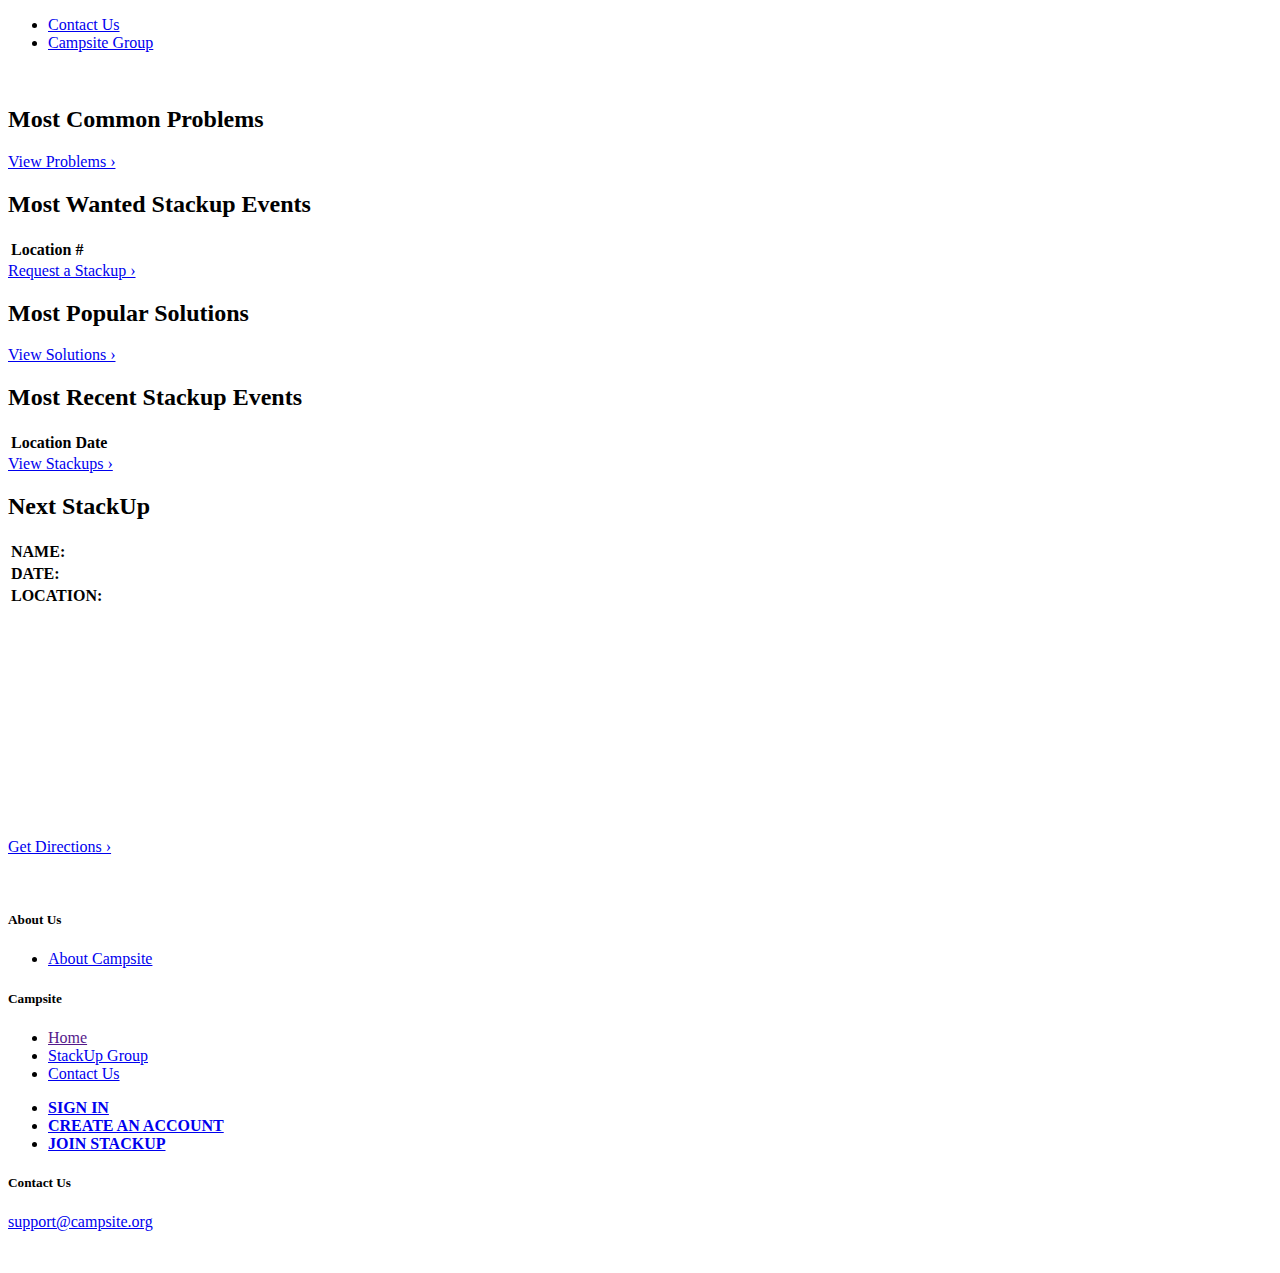
==== index.html @ 3e63fa3f "Added links and single hostname reference" ====
<!DOCTYPE html>
<html lang="en">
  <head>
    <meta charset="utf-8">
	<meta http-equiv="X-UA-Compatible" content="IE=edge,chrome=1">
	
    <title>StackUp</title>
	<meta name="viewport" content="initial-scale=1">
    <meta name="description" content="StackUp">
    <meta name="author" content="Platform D, 2013">
	<meta name="geography" content="Mountain View, CA">
	<meta name="copyright" content="(c) 2013, Platform D. All rights reserved.">
	<meta name="designer" content="Take Flight Graphics: www.takeflightgraphics.com">
	<meta name="distribution" content="global">
	<meta name="robots" content="index, follow">

	<link rel="shortcut icon" href="favicon.ico">
	
	<link rel="stylesheet" href="public/css/hack-global.css">
	<link rel="stylesheet" href="public/css/containers.css">
	<link rel="stylesheet" href="public/css/lists-links.css">
	<link rel="stylesheet" href="public/css/forms.css">
	
	<link rel="stylesheet" href="public/css/webFonts.css">
	<link rel="stylesheet" href="http://fonts.googleapis.com/css?family=Muli">
	
	<script src="public/js/datescript.js"></script>
	
	<!-- royalslider stylesheets -->  
	<link rel="stylesheet" href="public/css/royalslider.css" class="rs-file">       
	<link rel="stylesheet" href="public/css/rs-default.css" class="rs-file">

    <script type="text/javascript" src="https://ajax.googleapis.com/ajax/libs/jquery/1.8.3/jquery.min.js"></script> <!-- royalslider, jQuery cycle, superfish menu -->
	<script class="rs-file" src="public/js/jquery.royalslider.min.js"></script>
	
	<script src="public/js/datescript.js"></script>
	
    <script >campsiteHost="http://campsite.local/app_dev.php";</script>
</head>
<body>
<noscript>
	For full functionality of this site it is necessary to enable JavaScript. Here are the instructions on how to <a href="http://www.enable-javascript.com/" target="_blank">enable JavaScript in your web browser</a>.
</noscript>

<div id="wrapper-ht">
	
	<div id="header"> <!-- begin header -->
		
		<div id="topNav">
			<ul>
				<li><a id="contact2" href="/contact">Contact Us</a></li>
				<li><a id="stackupgrp2" href="/stackup">Campsite Group</a></li>
			</ul>
		</div>

		<a href="http://www.campsite.org" target="_blank"><img src="public/img/logo_en_stackup.jpg" alt="" id="brand_small"></a>
		
	</div> <!-- end header -->
	
	<div id="content">
		<div id="contentLft">		
			
			<script id="addJS">
				jQuery(document).ready(function($) {
				// Please note that autoHeight option has some conflicts with options like imageScaleMode, imageAlignCenter and autoScaleSlider
				// it's recommended to disable them when using autoHeight module
				  $('#content-slider-1').royalSlider({
				    autoHeight: true,
				    arrowsNav: false,
				    fadeinLoadedSlide: false,
				    controlNavigationSpacing: 0,
				    controlNavigation: 'tabs',
				    imageScaleMode: 'none',
				    imageAlignCenter:false,
				    loop: false,
				    loopRewind: true,
				    numImagesToPreload: 6,
				    keyboardNavEnabled: true,
				    usePreloader: false,
						autoPlay: {
				    		enabled: true,
				    		pauseOnHover: true,
							delay: 5000
				    	}
					});
					
					$("#about").attr("href", campsiteHost + $("#about").attr("href"));
					$("#home").attr("href", campsiteHost + $("#home").attr("href"));
					$("#contact").attr("href", campsiteHost + $("#contact").attr("href"));
					$("#contact2").attr("href", campsiteHost + $("#contact2").attr("href"));
					$("#stackupgrp").attr("href", campsiteHost + $("#stackupgrp").attr("href"));
					$("#stackupgrp2").attr("href", campsiteHost + $("#stackupgrp2").attr("href"));
					$("#signin").attr("href", campsiteHost + $("#signin").attr("href"));
					$("#createaccnt").attr("href", campsiteHost + $("#createaccnt").attr("href"));
					$("#join").attr("href", campsiteHost + $("#join").attr("href"));
					
					$("#mps").attr("href", campsiteHost + $("#mps").attr("href"));
					$("#mcp").attr("href", campsiteHost + $("#mcp").attr("href"));
					$("#mre").attr("href", campsiteHost + $("#mre").attr("href"));
					$("#mwe").attr("href", campsiteHost + $("#mwe").attr("href"));
					
					
					var url = campsiteHost + '/api/groups/2';
		            $.getJSON(url + '?callback=?', null,
                        function(data) {  
                            //Get the 'Solutions' entry
                            solutionsEs = null;
                            problemsEs = null;
                            eventLocationsEs = null;
                                                                       
                            entrySets = data.entrySets;
                            for (i in entrySets){
                                var es = entrySets[i];
                                
                                if(es.name == 'Solutions') {
                                    solutionsEs = es;
                                } else if(es.name == 'Problems') {
                                    problemsEs = es;
                                } else if(es.name == 'Potential StackUp Locations') {
                                    eventLocationsEs = es;
                                }
                            }
                            
                            for(i in solutionsEs.entries) {
                                var entry = solutionsEs.entries[i];
                                $('#solutions').append('<li><a href="'+entry.url+'">' + entry.name + '</a></li>');
                            }
                            
                            for(i in problemsEs.entries) {
                                var entry = problemsEs.entries[i];
                                $('#problems').append('<li><a href="'+entry.url+'">' + entry.name + '</a></li>');
                            }
                            
                            for(i in eventLocationsEs.entries) {
                                var entry = eventLocationsEs.entries[i];
                                $('#locations').append(
                                    '<tr '+(i%2==0?'class="fill"':'')+'><td><a href="' + entry.url + '">' + entry.name + '</td>' +
                                    '<td>' + entry.numVotes + '</td></tr>'
                                );
                            }
                            
                            for(i in data.pastEvents) {
                                var event = data.pastEvents[i];
                                $('#pastEvents').append(
                                    '<tr '+(i%2==0?'class="fill"':'')+'><td><a href="' + event.url + '">' + event.name + '</a></td>' +
                                    '<td>' + event.daterange + '</td></tr>'
                                );
                            }
                            
                            $('#nextEventName').append('<a href="'+data.nextEvent['url']+'">'+data.nextEvent['name']+'</a>');
                            $('#nextEventDateRange').append(data.nextEvent.daterange);
                            $('#nextEventLocation').append(
                                data.nextEvent['location'] + '<br/>' + 
                                data.nextEvent['address1'] + '<br/>' + 
                                data.nextEvent['address2']);
                                
                            address = encodeURIComponent(data.nextEvent['address1']+" "+data.nextEvent['address2']);                            
                            $("#gmapiframe").attr("src", $("#gmapiframe").attr("src") + address);
                            $("#gmapa").attr("href", $("#gmapa").attr("href") + address);
                        });
				});
			</script>
			
			<div class="row">
				<div class="cBxLft">
					<h2>Most Common Problems</h2>
					<ul id="problems">
					</ul>
					
					<a id="mcp" href="/list/4" class="btn bld spcr-t3 right">View Problems &rsaquo;</a>
				</div>
				<div class="cBxRt">
					<h2>Most Wanted Stackup Events</h2>
				
					<table summary="Most Recent Stackup Events" class="tblStyle">
					    <thead>
					        <tr>
					            <th>Location</th>
					            <th>#</th>
					        </tr>
					    </thead>
					    <tbody id="locations">
					    </tbody>
				    </table>
					
					<a id="mwe" href="/list/6" class="btn bld spcr-t3 right">Request a Stackup &rsaquo;</a>
				</div>
				<div class="clr"></div>
				
			</div> <!-- end row -->
			
			<div class="row">
				<div class="cBxLft">
					<h2>Most Popular Solutions</h2>
					<ul id="solutions">
					</ul>
					
					<a id="mps" href="/list/5" class="btn bld spcr-t3 right">View Solutions &rsaquo;</a>
				</div>
				<div class="cBxRt">
					<h2>Most Recent Stackup Events</h2>
				
					<table summary="Most Recent Stackup Events" class="tblStyle">
					    <thead>
					        <tr>
					            <th>Location</th>
					            <th>Date</th>
					        </tr>
					    </thead>
					    <tbody id="pastEvents">
					    </tbody>
				    </table>
					
					<a id="mre" href="/stackup/events/" class="btn bld spcr-t3 right">View Stackups &rsaquo;</a>
				</div>
				<div class="clr"></div>
				
			</div> <!-- end row -->
		</div> <!-- end contentLft -->				
		
		<div id="contentRt">		
			<h2 class="greyBar">Next StackUp</h2>
			
			<table summary="Event Info" class="tblStyle">
				<tbody>
				    <tr>
				        <td width="35%"><strong>NAME:</strong></td>
				        <td id="nextEventName" width="65%"></td>
				    </tr>
					<tr>
						<td width="35%"><strong>DATE:</strong></td>
						<td id="nextEventDateRange" width="65%"></td>
					</tr>
					<tr>
						<td><strong>LOCATION:</strong></td>
						<td id="nextEventLocation"></td>
					</tr>
				</tbody>
			</table>
			
			<iframe id="gmapiframe" width="290" height="210" frameborder="0" scrolling="no" marginheight="0" marginwidth="0" src="https://maps.google.com/maps?output=embed&amp;q="></iframe>
			<p class="smtxt txtrt spcr-n padbtm"><a id="gmapa" href="https://maps.google.com/maps?source=embed&amp;q=" target="_blank">Get Directions &rsaquo;</a></p>
			
			<div class="clr"></div>
							
		</div> <!-- end contentRt -->	
	
		<br class="clr">
			
	</div> <!-- end content -->
	
	<div class="push"></div> <!-- needed for sticky footer -->
</div><!-- end wrapper-ht -->

<a name="sitemap"></a>

<div id="footer">
	<div id="ftr-content">						
		<div class="ftrcol">
			<h5>About Us</h5>
			<ul>
				<li><a id="about" href="/about">About Campsite</a></li>
			</ul>
		</div>
		<div class="ftrcol">
			<h5>Campsite</h5>
			<ul>
				<li><a id="home" href="">Home</a></li>
				<li><a id="stackupgrp" href="/stackup">StackUp Group</a></li>
				<li><a id="contact" href="/contact">Contact Us</a></li>
			</ul>			
		</div>
		<div class="ftrcol">		
			<ul>
				<li><a id="signin" href="/login"><strong>SIGN IN</strong></a></li>
				<li><a id="createaccnt" href="/account/register"><strong>CREATE AN ACCOUNT</strong></a></li>
				<li><a id="join" href="/stackup/join"><strong>JOIN STACKUP</strong></a></li>
			</ul>
			
        </div>
        <div id="contactNfo" class="divrt">
	        <h5>Contact Us</h5>
			
			<p><a href="&#109;&#097;&#105;&#108;&#116;&#111;:&#115;&#117;&#112;&#112;&#111;&#114;&#116;&#064;&#099;&#097;&#109;&#112;&#115;&#105;&#116;&#101;&#046;&#111;&#114;&#103;">&#115;&#117;&#112;&#112;&#111;&#114;&#116;&#064;&#099;&#097;&#109;&#112;&#115;&#105;&#116;&#101;&#046;&#111;&#114;&#103;</a></p>
			
		</div>
		
		<br class="clr">

		<div id="copyright">
			<script language="JavaScript">document.write(include_copyright(2012));</script>
		</div>
	</div> <!-- end footer content -->
</div> <!-- end footer -->
		
</body>
</html>
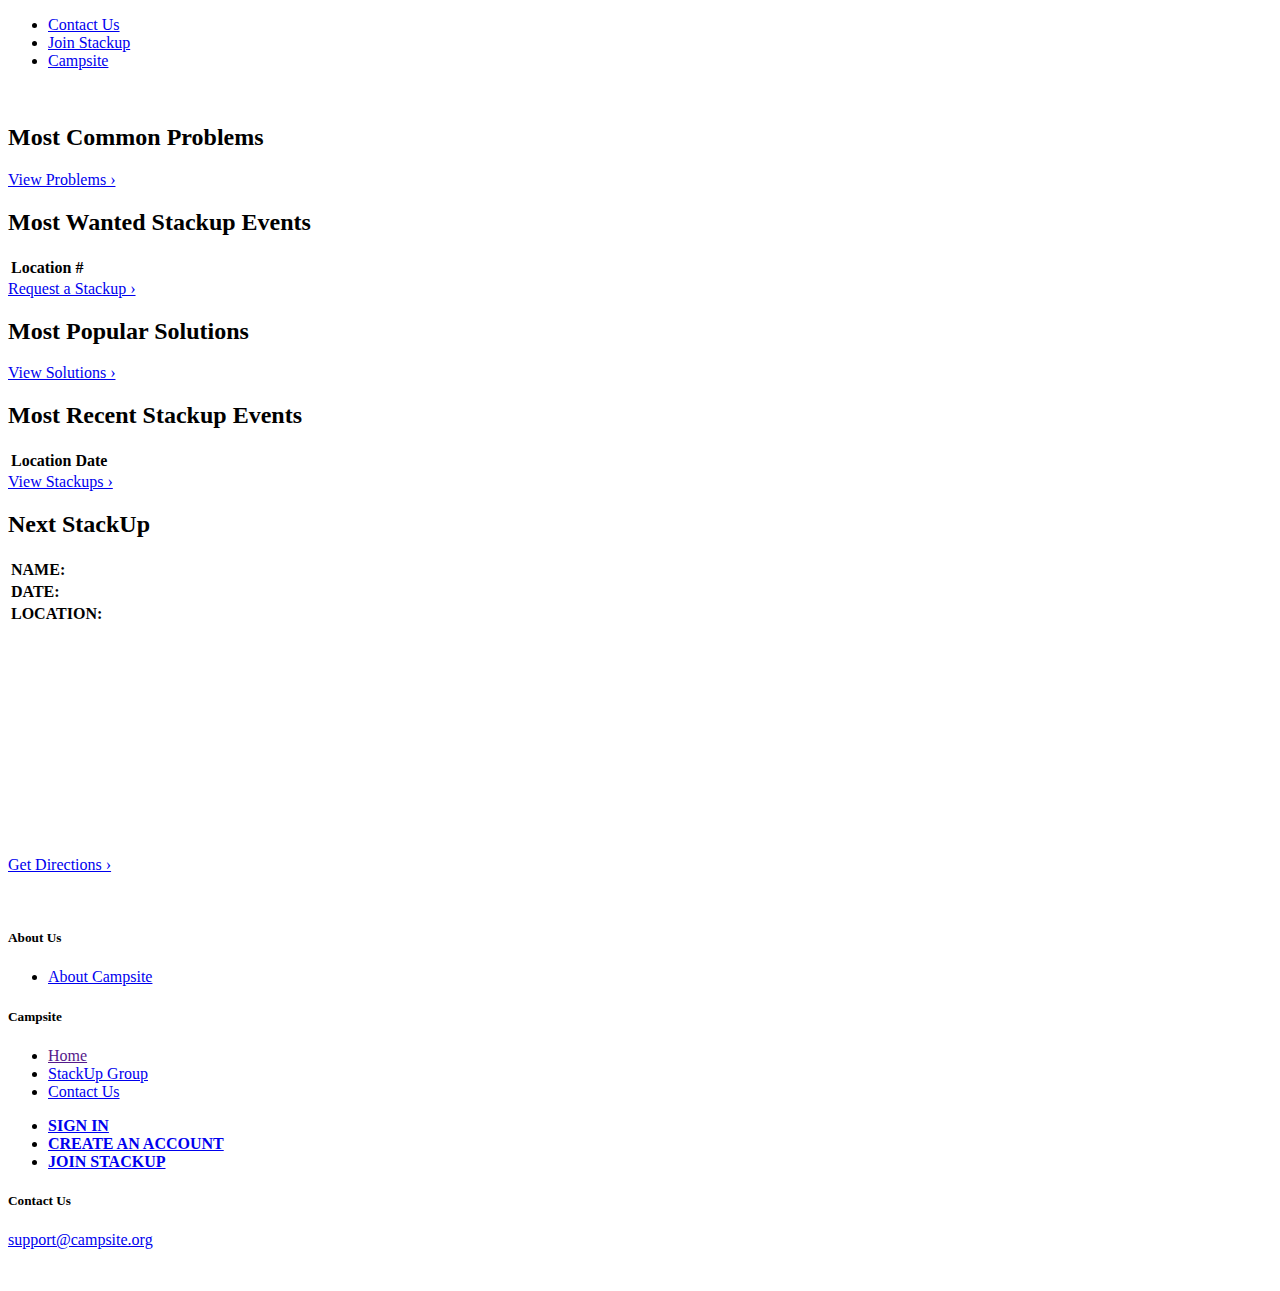
==== commit af0619e8: "Update links, add join link to header" ====
--- a/index.html
+++ b/index.html
@@ -35,7 +35,7 @@
 	
 	<script src="public/js/datescript.js"></script>
 	
-    <script >campsiteHost="http://campsite.local/app_dev.php";</script>
+    <script >campsiteHost="http://www.campsite.org";</script>
 </head>
 <body>
 <noscript>
@@ -49,7 +49,8 @@
 		<div id="topNav">
 			<ul>
 				<li><a id="contact2" href="/contact">Contact Us</a></li>
-				<li><a id="stackupgrp2" href="/stackup">Campsite Group</a></li>
+				<li><a id="join" href="/stackup/join"">Join Stackup</a></li>
+				<li><a id="campsite" href="/">Campsite</a></li>
 			</ul>
 		</div>
 
@@ -84,23 +85,18 @@
 				    	}
 					});
 					
+					$("#campsite").attr("href", campsiteHost);
 					$("#about").attr("href", campsiteHost + $("#about").attr("href"));
 					$("#home").attr("href", campsiteHost + $("#home").attr("href"));
 					$("#contact").attr("href", campsiteHost + $("#contact").attr("href"));
 					$("#contact2").attr("href", campsiteHost + $("#contact2").attr("href"));
 					$("#stackupgrp").attr("href", campsiteHost + $("#stackupgrp").attr("href"));
-					$("#stackupgrp2").attr("href", campsiteHost + $("#stackupgrp2").attr("href"));
 					$("#signin").attr("href", campsiteHost + $("#signin").attr("href"));
 					$("#createaccnt").attr("href", campsiteHost + $("#createaccnt").attr("href"));
 					$("#join").attr("href", campsiteHost + $("#join").attr("href"));
-					
-					$("#mps").attr("href", campsiteHost + $("#mps").attr("href"));
-					$("#mcp").attr("href", campsiteHost + $("#mcp").attr("href"));
-					$("#mre").attr("href", campsiteHost + $("#mre").attr("href"));
-					$("#mwe").attr("href", campsiteHost + $("#mwe").attr("href"));
-					
-					
-					var url = campsiteHost + '/api/groups/2';
+					$("#join2").attr("href", campsiteHost + $("#join2").attr("href"));
+					
+					var url = campsiteHost + '/api/groups/16';
 		            $.getJSON(url + '?callback=?', null,
                         function(data) {  
                             //Get the 'Solutions' entry
@@ -114,10 +110,13 @@
                                 
                                 if(es.name == 'Solutions') {
                                     solutionsEs = es;
+					                $("#mps").attr("href", solutionsEs.url);
                                 } else if(es.name == 'Problems') {
                                     problemsEs = es;
-                                } else if(es.name == 'Potential StackUp Locations') {
+					                $("#mcp").attr("href", problemsEs.url);
+                                } else if(es.name == 'Possible Events') {
                                     eventLocationsEs = es;
+					                $("#mwe").attr("href", eventLocationsEs.url);
                                 }
                             }
                             
@@ -167,7 +166,7 @@
 					<ul id="problems">
 					</ul>
 					
-					<a id="mcp" href="/list/4" class="btn bld spcr-t3 right">View Problems &rsaquo;</a>
+					<a id="mcp" href="/" class="btn bld spcr-t3 right">View Problems &rsaquo;</a>
 				</div>
 				<div class="cBxRt">
 					<h2>Most Wanted Stackup Events</h2>
@@ -183,7 +182,7 @@
 					    </tbody>
 				    </table>
 					
-					<a id="mwe" href="/list/6" class="btn bld spcr-t3 right">Request a Stackup &rsaquo;</a>
+					<a id="mwe" href="/" class="btn bld spcr-t3 right">Request a Stackup &rsaquo;</a>
 				</div>
 				<div class="clr"></div>
 				
@@ -195,7 +194,7 @@
 					<ul id="solutions">
 					</ul>
 					
-					<a id="mps" href="/list/5" class="btn bld spcr-t3 right">View Solutions &rsaquo;</a>
+					<a id="mps" href="/" class="btn bld spcr-t3 right">View Solutions &rsaquo;</a>
 				</div>
 				<div class="cBxRt">
 					<h2>Most Recent Stackup Events</h2>
@@ -274,7 +273,7 @@
 			<ul>
 				<li><a id="signin" href="/login"><strong>SIGN IN</strong></a></li>
 				<li><a id="createaccnt" href="/account/register"><strong>CREATE AN ACCOUNT</strong></a></li>
-				<li><a id="join" href="/stackup/join"><strong>JOIN STACKUP</strong></a></li>
+				<li><a id="join2" href="/stackup/join"><strong>JOIN STACKUP</strong></a></li>
 			</ul>
 			
         </div>
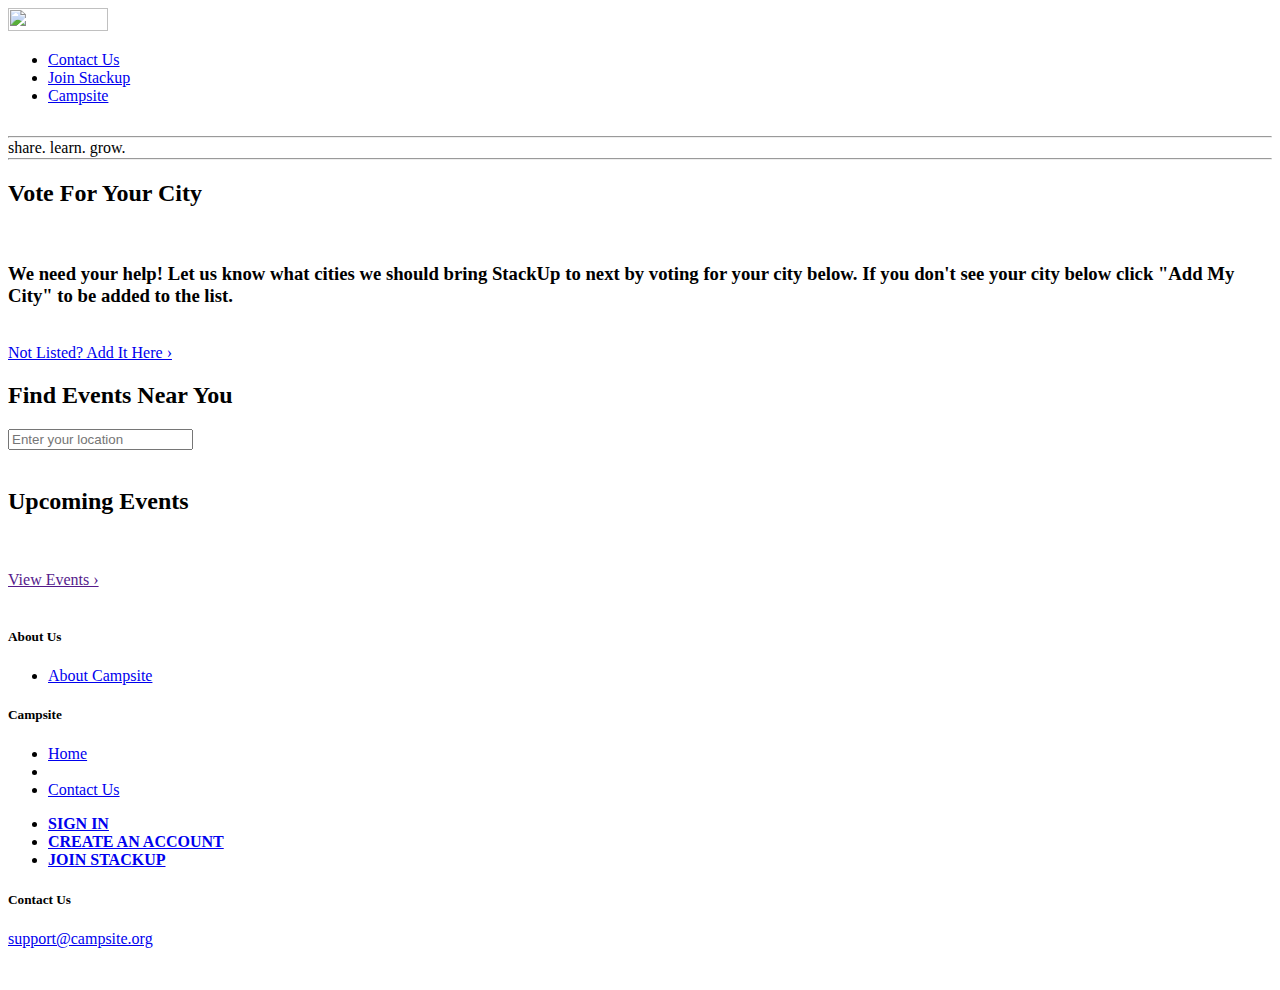
==== commit 9975cd81: "Remove static stackup references" ====
--- a/index.html
+++ b/index.html
@@ -14,7 +14,7 @@
 	<meta name="distribution" content="global">
 	<meta name="robots" content="index, follow">
 
-	<link rel="shortcut icon" href="favicon.ico">
+	<link rel="shortcut icon" href="public/img/favicon.ico">
 	
 	<link rel="stylesheet" href="public/css/hack-global.css">
 	<link rel="stylesheet" href="public/css/containers.css">
@@ -24,7 +24,8 @@
 	<link rel="stylesheet" href="public/css/webFonts.css">
 	<link rel="stylesheet" href="http://fonts.googleapis.com/css?family=Muli">
 	
-	<script src="public/js/datescript.js"></script>
+	<script src="https://maps.googleapis.com/maps/api/js?v=3.exp&sensor=false&libraries=places"></script>
+    <script src="public/js/datescript.js"></script>
 	
 	<!-- royalslider stylesheets -->  
 	<link rel="stylesheet" href="public/css/royalslider.css" class="rs-file">       
@@ -35,262 +36,319 @@
 	
 	<script src="public/js/datescript.js"></script>
 	
-    <script >campsiteHost="http://www.campsite.org";</script>
+    <script >
+        campsiteHost="http://www.campsite.org";
+        groupsArray = [];
+        
+        var map;
+        var markersArray = [];
+        var infoArray = [];
+
+        function initialize() {
+            var mapOptions = {
+                center: new google.maps.LatLng(55.1136944, -6.6849769),
+                zoom: 1,
+                mapTypeId: google.maps.MapTypeId.ROADMAP
+            };
+
+            var map = new google.maps.Map(document.getElementById('map-canvas'),
+                mapOptions);
+
+            var input = document.getElementById('map-location-search');
+            var autocomplete = new google.maps.places.Autocomplete(input);
+
+            autocomplete.bindTo('bounds', map);
+
+            google.maps.event.addListener(autocomplete, 'place_changed', function() {
+                input.className = '';
+                var place = autocomplete.getPlace();
+                if (!place.geometry) {
+                    // Inform the user that the place was not found and return.
+                    input.className = 'notfound';
+                    return;
+                }
+
+                // If the place has a geometry, then present it on a map.
+                if (place.geometry.viewport) {
+                    map.fitBounds(place.geometry.viewport);
+                } else {
+                    map.setCenter(place.geometry.location);
+                    map.setZoom(17);
+                }
+            });
+
+            geocoder = new google.maps.Geocoder();
+
+            if (groupsArray.length > 0) {
+
+                var infowindow = new google.maps.InfoWindow();
+
+                for (i=0; i<groupsArray.length; i++) {
+
+                    var contentString = '<div class="map-info">' +
+                            '<div class="map-info-title"><a href="' + groupsArray[i]['url'] + '">' + groupsArray[i]['name'] + '</a></div>' +
+                            '<div class="map-info-address1">' + groupsArray[i]['address1'] + '</div>' +
+                            '<div class="map-info-address2">' + groupsArray[i]['address2'] + '</div>' +
+                            '<div class="map-info-city">' + groupsArray[i]['city'] + '</div>' +
+                            '<div class="map-info-state">' + groupsArray[i]['stateProvince'] + '</div>' +
+                        '</div>';
+                        
+                    var address = groupsArray[i]['location'] + " " + 
+                                groupsArray[i]['address1'] + " " + 
+                                groupsArray[i]['address2'];
+                                  
+                    var name = groupsArray[i]['name'];
+                    
+                    geocoder.geocode( { 'address': address}, function(results, status) { 
+                        if(results[0] == null)
+                            return;
+                                                   
+                        var marker = new google.maps.Marker({
+                            title:name,
+                            map: map,
+                            info: contentString,
+                            position: results[0].geometry.location
+                        });
+
+                        markersArray.push(marker);
+
+                        google.maps.event.addListener(marker, 'click', function() {
+                            infowindow.setContent(this.info);
+                            infowindow.open(map, this);
+                        });
+                    });
+                }
+            }
+        }
+    </script>
+    
+    <script id="addJS">
+	    jQuery(document).ready(function($) {
+		
+		    $("#campsite").attr("href", campsiteHost);
+		    $("#about").attr("href", campsiteHost + $("#about").attr("href"));
+		    $("#home").attr("href", campsiteHost + $("#home").attr("href"));
+		    $("#contact").attr("href", campsiteHost + $("#contact").attr("href"));
+		    $("#contact2").attr("href", campsiteHost + $("#contact2").attr("href"));
+		    $("#signin").attr("href", campsiteHost + $("#signin").attr("href"));
+		    $("#createaccnt").attr("href", campsiteHost + $("#createaccnt").attr("href"));
+		    $("#join").attr("href", campsiteHost + $("#join").attr("href"));
+		    $("#join2").attr("href", campsiteHost + $("#join2").attr("href"));
+		    $("#mwe").attr("href", campsiteHost + $("#mwe").attr("href"));
+		    
+		    var url = campsiteHost + '/api/groups/16';
+		    
+		    $.getJSON(url + '?callback=?', null,
+                function(data) {
+                    eventLocationsEs = null;
+                    
+                    $('#description').append(data.description);
+                    
+                    $("#group-link").attr("href", data.url);
+                    console.log(data.avatarPath);
+                    if(data.avatarPath != null) {
+		                $logo = $("#brand-group");
+		                $logo.attr("src", data.avatarPath);
+		                $logo.attr("style", "max-height:64px;max-width:413px");
+		            }
+		            
+		            $("#mre").attr("href", data.url + "events");
+		            
+		            var group = $("#group");
+                    group.attr("href", data.url);
+                    group.text(data.name);
+		                      
+                    entrySets = data.entrySets;
+                    if(entrySets) {
+                        for (i in entrySets){
+                            var es = entrySets[i];
+                            
+                            if(es.name == 'Attend a Stackup Near You') {
+                                eventLocationsEs = es;
+		                        $("#mwe").attr("href", eventLocationsEs.url);
+                            }
+                        }
+                    }
+                    
+                    if(eventLocationsEs) {
+                        for(i in eventLocationsEs.entries) {
+                            var entry = eventLocationsEs.entries[i];
+                            $('#locations').append(
+                                '<tr '+(i%2==0?'class="fill"':'')+'><td><a href="' + entry.url + '">' + entry.name + '</td>' +
+                                '<td>' + entry.numVotes + '</td></tr>'
+                            );
+                        }
+                    }
+                    
+                    if(data.pastEvents) {
+                        for(i in data.pastEvents) {
+                            var event = data.pastEvents[i];
+                            $('#pastEvents').append(
+                                '<tr '+(i%2==0?'class="fill"':'')+'><td><a href="' + event.url + '">' + event.name + '</a></td>' +
+                                '<td>' + event.daterange + '</td></tr>'
+                            );
+                        }
+                    }
+                    
+                    if(data.upcomingEvents) {
+                        for(i in data.upcomingEvents) {
+                            var event = data.upcomingEvents[i];
+                            $('#upcomingEvents').append(
+                                '<tr '+(i%2==0?'class="fill"':'')+'><td><a href="' + event.url + '">' + event.name + '</a></td>' +
+                                '<td>' + event.daterange + '</td></tr>'
+                            );
+                            
+                            singleGroup = [];
+                            singleGroup['name'] = event.location;
+                            singleGroup['address1'] = event.address1;
+                            singleGroup['address2'] = event.address2;
+                            singleGroup['url'] = event.url;
+                            groupsArray.push(singleGroup);
+                        }
+                    }
+                    
+                    $('#nextEventName').append('<a href="'+data.nextEvent['url']+'">'+data.nextEvent['name']+'</a>');
+                    $('#nextEventDateRange').append(data.nextEvent.daterange);
+                    $('#nextEventLocation').append(
+                        data.nextEvent['location'] + '<br/>' + 
+                        data.nextEvent['address1'] + '<br/>' + 
+                        data.nextEvent['address2']);
+                     
+                    initialize();
+                });
+	    });
+    </script>
+	
 </head>
+
 <body>
-<noscript>
-	For full functionality of this site it is necessary to enable JavaScript. Here are the instructions on how to <a href="http://www.enable-javascript.com/" target="_blank">enable JavaScript in your web browser</a>.
-</noscript>
-
-<div id="wrapper-ht">
-	
-	<div id="header"> <!-- begin header -->
-		
-		<div id="topNav">
-			<ul>
-				<li><a id="contact2" href="/contact">Contact Us</a></li>
-				<li><a id="join" href="/stackup/join"">Join Stackup</a></li>
-				<li><a id="campsite" href="/">Campsite</a></li>
-			</ul>
-		</div>
-
-		<a href="http://www.campsite.org" target="_blank"><img src="public/img/logo_en_stackup.jpg" alt="" id="brand_small"></a>
-		
-	</div> <!-- end header -->
-	
-	<div id="content">
-		<div id="contentLft">		
+    <noscript>For full functionality of this site it is necessary to enable JavaScript. Here are the instructions on how to <a href="http://www.enable-javascript.com/" target="_blank">enable JavaScript in your web browser</a>.</noscript>
+
+    <div id="wrapper-ht">
+	
+        <div id="header-group" id="header" style="height: 120px;"> <!-- begin header -->
+        
+	        <a href="http://www.campsite.org" target="_blank">
+	            <img src="public/img/logo-campsite-sm.png" width="100" height="23" alt="" class="brand-small">
+            </a>
+	        <div id="topNav">
+		        <ul>
+			        <li><a id="contact2" target="_blank" href="/contact">Contact Us</a></li>
+			        <li><a id="join" target="_blank" href="/stackup/join"">Join Stackup</a></li>
+			        <li><a id="campsite" target="_blank" href="/">Campsite</a></li>
+		        </ul>
+	        </div>
+	
+	        <a id="group-link" href="" target="_blank">
+	            <img src="" alt="" id="brand-group">
+            </a>
+	
+	        <div id="tagline-group" style="top:110px;">
+		        <span class="red">share.</span>
+		        <span class="grn">learn.</span>
+		        <span class="blu">grow.</span>
+	        </div>
+	
+	        
+        </div> <!-- end header -->
+
+        <div id="content">
+        
+            <hr>
+            
+            <div id="contentLftMP">
+                <h2 id="description"></h2>
+	            
+	            <hr class="clr">
+	            
+	            <div>
+			        <h2>Vote For Your City</h2>
+			        <br>
+			        <h3>We need your help!  Let us know what cities we should bring StackUp to next by voting for your city below.  If you don't see your city below click "Add My City" to be added to the list.</h3>
+		            <br>
+			        <table summary="Most Recent Stackup Events" class="tblStyle">
+			            
+			            <tbody id="locations">
+			            </tbody>
+		            </table>
 			
-			<script id="addJS">
-				jQuery(document).ready(function($) {
-				// Please note that autoHeight option has some conflicts with options like imageScaleMode, imageAlignCenter and autoScaleSlider
-				// it's recommended to disable them when using autoHeight module
-				  $('#content-slider-1').royalSlider({
-				    autoHeight: true,
-				    arrowsNav: false,
-				    fadeinLoadedSlide: false,
-				    controlNavigationSpacing: 0,
-				    controlNavigation: 'tabs',
-				    imageScaleMode: 'none',
-				    imageAlignCenter:false,
-				    loop: false,
-				    loopRewind: true,
-				    numImagesToPreload: 6,
-				    keyboardNavEnabled: true,
-				    usePreloader: false,
-						autoPlay: {
-				    		enabled: true,
-				    		pauseOnHover: true,
-							delay: 5000
-				    	}
-					});
-					
-					$("#campsite").attr("href", campsiteHost);
-					$("#about").attr("href", campsiteHost + $("#about").attr("href"));
-					$("#home").attr("href", campsiteHost + $("#home").attr("href"));
-					$("#contact").attr("href", campsiteHost + $("#contact").attr("href"));
-					$("#contact2").attr("href", campsiteHost + $("#contact2").attr("href"));
-					$("#stackupgrp").attr("href", campsiteHost + $("#stackupgrp").attr("href"));
-					$("#signin").attr("href", campsiteHost + $("#signin").attr("href"));
-					$("#createaccnt").attr("href", campsiteHost + $("#createaccnt").attr("href"));
-					$("#join").attr("href", campsiteHost + $("#join").attr("href"));
-					$("#join2").attr("href", campsiteHost + $("#join2").attr("href"));
-					
-					var url = campsiteHost + '/api/groups/16';
-		            $.getJSON(url + '?callback=?', null,
-                        function(data) {  
-                            //Get the 'Solutions' entry
-                            solutionsEs = null;
-                            problemsEs = null;
-                            eventLocationsEs = null;
-                                                                       
-                            entrySets = data.entrySets;
-                            for (i in entrySets){
-                                var es = entrySets[i];
-                                
-                                if(es.name == 'Solutions') {
-                                    solutionsEs = es;
-					                $("#mps").attr("href", solutionsEs.url);
-                                } else if(es.name == 'Problems') {
-                                    problemsEs = es;
-					                $("#mcp").attr("href", problemsEs.url);
-                                } else if(es.name == 'Possible Events') {
-                                    eventLocationsEs = es;
-					                $("#mwe").attr("href", eventLocationsEs.url);
-                                }
-                            }
-                            
-                            for(i in solutionsEs.entries) {
-                                var entry = solutionsEs.entries[i];
-                                $('#solutions').append('<li><a href="'+entry.url+'">' + entry.name + '</a></li>');
-                            }
-                            
-                            for(i in problemsEs.entries) {
-                                var entry = problemsEs.entries[i];
-                                $('#problems').append('<li><a href="'+entry.url+'">' + entry.name + '</a></li>');
-                            }
-                            
-                            for(i in eventLocationsEs.entries) {
-                                var entry = eventLocationsEs.entries[i];
-                                $('#locations').append(
-                                    '<tr '+(i%2==0?'class="fill"':'')+'><td><a href="' + entry.url + '">' + entry.name + '</td>' +
-                                    '<td>' + entry.numVotes + '</td></tr>'
-                                );
-                            }
-                            
-                            for(i in data.pastEvents) {
-                                var event = data.pastEvents[i];
-                                $('#pastEvents').append(
-                                    '<tr '+(i%2==0?'class="fill"':'')+'><td><a href="' + event.url + '">' + event.name + '</a></td>' +
-                                    '<td>' + event.daterange + '</td></tr>'
-                                );
-                            }
-                            
-                            $('#nextEventName').append('<a href="'+data.nextEvent['url']+'">'+data.nextEvent['name']+'</a>');
-                            $('#nextEventDateRange').append(data.nextEvent.daterange);
-                            $('#nextEventLocation').append(
-                                data.nextEvent['location'] + '<br/>' + 
-                                data.nextEvent['address1'] + '<br/>' + 
-                                data.nextEvent['address2']);
-                                
-                            address = encodeURIComponent(data.nextEvent['address1']+" "+data.nextEvent['address2']);                            
-                            $("#gmapiframe").attr("src", $("#gmapiframe").attr("src") + address);
-                            $("#gmapa").attr("href", $("#gmapa").attr("href") + address);
-                        });
-				});
-			</script>
-			
-			<div class="row">
-				<div class="cBxLft">
-					<h2>Most Common Problems</h2>
-					<ul id="problems">
-					</ul>
-					
-					<a id="mcp" href="/" class="btn bld spcr-t3 right">View Problems &rsaquo;</a>
-				</div>
-				<div class="cBxRt">
-					<h2>Most Wanted Stackup Events</h2>
-				
-					<table summary="Most Recent Stackup Events" class="tblStyle">
-					    <thead>
-					        <tr>
-					            <th>Location</th>
-					            <th>#</th>
-					        </tr>
-					    </thead>
-					    <tbody id="locations">
-					    </tbody>
-				    </table>
-					
-					<a id="mwe" href="/" class="btn bld spcr-t3 right">Request a Stackup &rsaquo;</a>
-				</div>
-				<div class="clr"></div>
-				
-			</div> <!-- end row -->
-			
-			<div class="row">
-				<div class="cBxLft">
-					<h2>Most Popular Solutions</h2>
-					<ul id="solutions">
-					</ul>
-					
-					<a id="mps" href="/" class="btn bld spcr-t3 right">View Solutions &rsaquo;</a>
-				</div>
-				<div class="cBxRt">
-					<h2>Most Recent Stackup Events</h2>
-				
-					<table summary="Most Recent Stackup Events" class="tblStyle">
-					    <thead>
-					        <tr>
-					            <th>Location</th>
-					            <th>Date</th>
-					        </tr>
-					    </thead>
-					    <tbody id="pastEvents">
-					    </tbody>
-				    </table>
-					
-					<a id="mre" href="/stackup/events/" class="btn bld spcr-t3 right">View Stackups &rsaquo;</a>
-				</div>
-				<div class="clr"></div>
-				
-			</div> <!-- end row -->
-		</div> <!-- end contentLft -->				
-		
-		<div id="contentRt">		
-			<h2 class="greyBar">Next StackUp</h2>
-			
-			<table summary="Event Info" class="tblStyle">
-				<tbody>
-				    <tr>
-				        <td width="35%"><strong>NAME:</strong></td>
-				        <td id="nextEventName" width="65%"></td>
-				    </tr>
-					<tr>
-						<td width="35%"><strong>DATE:</strong></td>
-						<td id="nextEventDateRange" width="65%"></td>
-					</tr>
-					<tr>
-						<td><strong>LOCATION:</strong></td>
-						<td id="nextEventLocation"></td>
-					</tr>
-				</tbody>
-			</table>
-			
-			<iframe id="gmapiframe" width="290" height="210" frameborder="0" scrolling="no" marginheight="0" marginwidth="0" src="https://maps.google.com/maps?output=embed&amp;q="></iframe>
-			<p class="smtxt txtrt spcr-n padbtm"><a id="gmapa" href="https://maps.google.com/maps?source=embed&amp;q=" target="_blank">Get Directions &rsaquo;</a></p>
-			
-			<div class="clr"></div>
-							
-		</div> <!-- end contentRt -->	
-	
-		<br class="clr">
-			
-	</div> <!-- end content -->
-	
-	<div class="push"></div> <!-- needed for sticky footer -->
-</div><!-- end wrapper-ht -->
-
-<a name="sitemap"></a>
-
-<div id="footer">
-	<div id="ftr-content">						
-		<div class="ftrcol">
-			<h5>About Us</h5>
-			<ul>
-				<li><a id="about" href="/about">About Campsite</a></li>
-			</ul>
-		</div>
-		<div class="ftrcol">
-			<h5>Campsite</h5>
-			<ul>
-				<li><a id="home" href="">Home</a></li>
-				<li><a id="stackupgrp" href="/stackup">StackUp Group</a></li>
-				<li><a id="contact" href="/contact">Contact Us</a></li>
-			</ul>			
-		</div>
-		<div class="ftrcol">		
-			<ul>
-				<li><a id="signin" href="/login"><strong>SIGN IN</strong></a></li>
-				<li><a id="createaccnt" href="/account/register"><strong>CREATE AN ACCOUNT</strong></a></li>
-				<li><a id="join2" href="/stackup/join"><strong>JOIN STACKUP</strong></a></li>
-			</ul>
-			
-        </div>
-        <div id="contactNfo" class="divrt">
-	        <h5>Contact Us</h5>
-			
-			<p><a href="&#109;&#097;&#105;&#108;&#116;&#111;:&#115;&#117;&#112;&#112;&#111;&#114;&#116;&#064;&#099;&#097;&#109;&#112;&#115;&#105;&#116;&#101;&#046;&#111;&#114;&#103;">&#115;&#117;&#112;&#112;&#111;&#114;&#116;&#064;&#099;&#097;&#109;&#112;&#115;&#105;&#116;&#101;&#046;&#111;&#114;&#103;</a></p>
-			
-		</div>
-		
-		<br class="clr">
-
-		<div id="copyright">
-			<script language="JavaScript">document.write(include_copyright(2012));</script>
-		</div>
-	</div> <!-- end footer content -->
-</div> <!-- end footer -->
-		
-</body>
+			        <a id="mwe" href="" target="_blank" class="btn bld spcr-t3 right">Not Listed? Add It Here &rsaquo;</a>
+		        </div>
+	                
+			</div> <!-- end contentLft -->				
+		
+		    <div id="contentRtMP">	
+		        
+	            <div id="map">
+                    <h2 class="spcr-b2">Find Events Near You</h2>
+                    <input id="map-location-search" type="text" placeholder="Enter your location" autocomplete="off">
+                    <div id="map-canvas"></div>
+                </div>
+                
+	            <br>
+	            
+	            <h2>Upcoming Events</h2>
+                <br>
+                <table class="tblStyle">
+		            <tbody id="upcomingEvents">
+		            </tbody>
+	            </table>
+		        
+		        <br/>
+		        
+		        <a id="mre" href="" target="_blank" class="btn bld right">View Events &rsaquo;</a>
+                
+                		
+	        </div> <!-- end contentRt -->	
+	
+	        <br class="clr">
+		
+        </div> <!-- end content -->
+
+        <div class="push"></div> <!-- needed for sticky footer -->
+        
+    </div><!-- end wrapper-ht -->
+
+    <a name="sitemap"></a>
+
+    <div id="footer">
+        <div id="ftr-content">						
+	        <div class="ftrcol">
+		        <h5>About Us</h5>
+		        <ul>
+			        <li><a id="about" href="/about">About Campsite</a></li>
+		        </ul>
+	        </div>
+	        <div class="ftrcol">
+		        <h5>Campsite</h5>
+		        <ul>
+			        <li><a id="home" href="">Home</a></li>
+			        <li><a id="group" href=""></a></li>
+			        <li><a id="contact" href="/contact">Contact Us</a></li>
+		        </ul>			
+	        </div>
+	        <div class="ftrcol">		
+		        <ul>
+			        <li><a id="signin" href="/login"><strong>SIGN IN</strong></a></li>
+			        <li><a id="createaccnt" href="/account/register"><strong>CREATE AN ACCOUNT</strong></a></li>
+			        <li><a id="join2" href="/stackup/join"><strong>JOIN STACKUP</strong></a></li>
+		        </ul>
+		
+            </div>
+            <div id="contactNfo" class="divrt">
+                <h5>Contact Us</h5>
+		
+		        <p><a href="&#109;&#097;&#105;&#108;&#116;&#111;:&#115;&#117;&#112;&#112;&#111;&#114;&#116;&#064;&#099;&#097;&#109;&#112;&#115;&#105;&#116;&#101;&#046;&#111;&#114;&#103;">&#115;&#117;&#112;&#112;&#111;&#114;&#116;&#064;&#099;&#097;&#109;&#112;&#115;&#105;&#116;&#101;&#046;&#111;&#114;&#103;</a></p>
+		
+	        </div>
+	
+	        <br class="clr">
+
+	        <div id="copyright">
+		        <script language="JavaScript">document.write(include_copyright(2014));</script>
+	        </div>
+        </div> <!-- end footer content -->
+    </div> <!-- end footer -->
+		
+    </body>
 </html>
